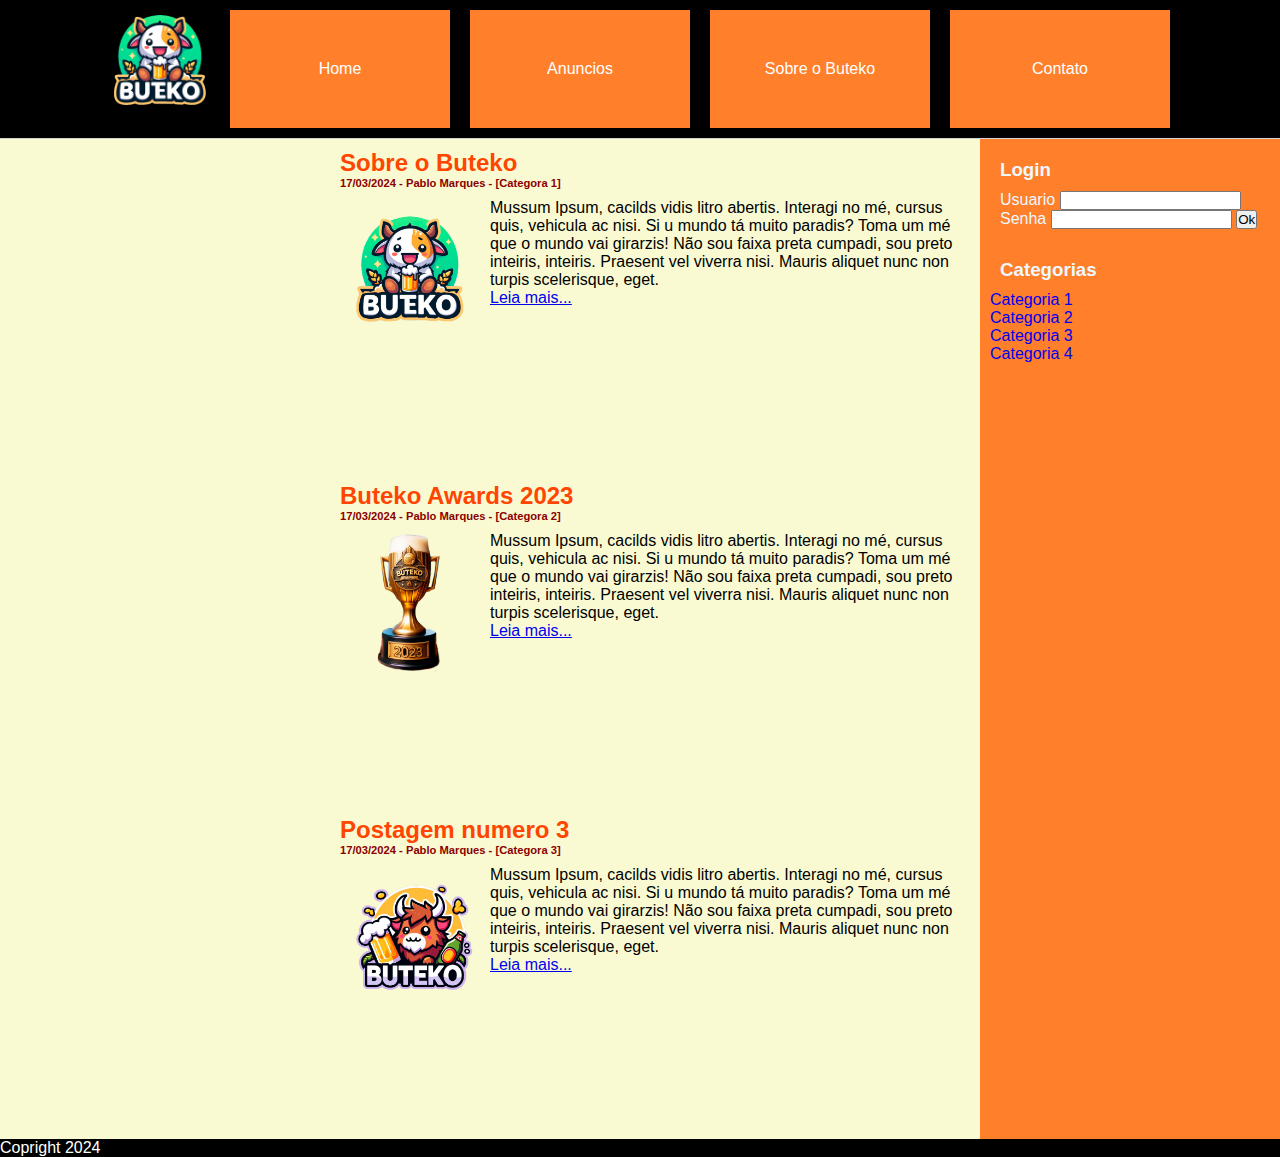
==== index.html @ 6850daf4 "Primeira versão do site" ====
<!DOCTYPE html>
<html lang="en">

<head>
    <meta charset="UTF-8">
    <meta name="viewport" content="width=device-width, initial-scale=1.0">
    <title>Buteko Page</title>
    <link rel="stylesheet" href="style.css">
</head>

<body>
    <!-- Cabeçalho -->
        <header>
            <a href="index.html"><img class="logo" src="images/logo.png"></a>
            <nav class="caixa-menuprincipal">
                
                <ul id="menu-principal">

                    <li><a href="index.html">Home</a></li>
                    <li><a href="anuncios.html">Anuncios</a></li>
                    <li><a href="sobre.html">Sobre o Buteko</a></li>
                    <li><a href="contato.html">Contato</a></li>

                </ul>
            </nav>
            


        </header>
    <!-- Conteúdo principal-->
    <main>
        <section>
            <div id="post1" class="box-informacao">
                <h2>Sobre o Buteko</h2>
                <h4>17/03/2024 - Pablo Marques - [Categora 1]</h4>
                <p><img class="thumbnail" src="images/logo.png" width="150x150px" alt="logo">Mussum Ipsum, cacilds vidis
                    litro abertis. Interagi no mé, cursus quis, vehicula ac nisi. Si u mundo tá muito paradis? Toma um
                    mé que o mundo vai girarzis! Não sou faixa preta cumpadi, sou preto inteiris, inteiris. Praesent vel
                    viverra nisi. Mauris aliquet nunc non turpis scelerisque, eget.</p>
                <p class="leia-mais"><a href="more.html">Leia mais...</a></p>
            </div>

            <div id="post2" class="box-informacao">
                <h2>Buteko Awards 2023</h2>
                <h4>17/03/2024 - Pablo Marques - [Categora 2]</h4>
                <p><img class="thumbnail" src="images/trofeu.png" width="150x150px" alt="logo"> Mussum Ipsum, cacilds
                    vidis litro abertis. Interagi no mé, cursus quis, vehicula ac nisi. Si u mundo tá muito paradis?
                    Toma um mé que o mundo vai girarzis! Não sou faixa preta cumpadi, sou preto inteiris, inteiris.
                    Praesent vel viverra nisi. Mauris aliquet nunc non turpis scelerisque, eget.</p>

                <p class="leia-mais"><a href="more2.html">Leia mais...</a></p>

            </div>

            <div id="post3" class="box-informacao">

                <h2>Postagem numero 3</h2>
                <h4>17/03/2024 - Pablo Marques - [Categora 3]</h4>
                <p><img class="thumbnail" src="images/logo2.png" alt="logo"> Mussum Ipsum, cacilds
                    vidis litro abertis. Interagi no mé, cursus quis, vehicula ac nisi. Si u mundo tá muito paradis?
                    Toma um mé que o mundo vai girarzis! Não sou faixa preta cumpadi, sou preto inteiris, inteiris.
                    Praesent vel viverra nisi. Mauris aliquet nunc non turpis scelerisque, eget.</p>

                <p class="leia-mais"><a href="more3.html">Leia mais...</a></p>
                    
            </div>
        </section>

        <!-- Barra lateral -->
        <aside>
            <form class="caixa-login">
                <h3 class="Titulo"> Login </h3> 
                <label for="usuario">Usuario</label>
                <input name="usuario" type="text" class="texto_login">
                <label for="senha">Senha</label>
                <input name="senha" type="text" class="texto_login">
                <button type="submit" class="botao_ok">Ok</button>
            </form>


            <div class="caixa-categoria">
                <h3 class="caixa-categoria"> Categorias </h3>
                <ul>
                    <li><a href="#">Categoria 1</a></li>
                    <li><a href="#">Categoria 2</a></li>
                    <li><a href="#">Categoria 3</a></li>
                    <li><a href="#">Categoria 4</a></li>
                </ul>
            </div>
        </aside>
    </main>

    <footer>Copright 2024</footer>

</body>

</html>
---- style.css ----
/* Definido que o preenchimento nao alter o tamanho do elemento */
* {
    box-sizing: border-box;
    margin: 0px;
    padding: 0px;
    list-style-type: none;
}

/* Definindo cor do fundo e fonte */
body {
    margin: 0px;
    padding: 0px;
    font-family: Arial, Helvetica, sans-serif;
    background-color: black;
}

/* Definindo o display do menu para o centro */
header {
    display: flex;
    width: 100%;
    justify-content: center;
    color: aliceblue;
    border-bottom: solid 1px lightgrey;
}

.logo {
    width: 120px;
}

nav {
    display: flex;
}


.caixa-menuprincipal {
    margin: 10px;
}

/* Definindo espaço no menu superior usando gap */
.caixa-menuprincipal ul {
    display: flex;
    gap: 20px;

}

/* Usando width para definir tamanho dos botões, justify content para centraliza
 */
.caixa-menuprincipal ul li a {
    display: flex;
    justify-content: center;
    text-decoration: none;
    color: white;
    padding: 50px ;
    width: 220px;
    background-color: rgb(255, 127, 42);
}

/*Definindo interção com mouse e botoes de menu */
.caixa-menuprincipal ul li a:hover {
    background-color: white;
    color: black;

}
/* Definindo que o codigo nao vai quebrar e que vai ajustar o conteudo ao final */
main {
    display: flex;
    flex-wrap: nowrap;
    justify-content: flex-end;
    background-color: lightgoldenrodyellow;
}


section{
    width: 50%;
    display: flex;
    flex-wrap: wrap;
}


.box-informacao {
    display: block;
    padding: auto 10px;
    width: 100%;
    margin: 10px auto;
}

.box-informacao h2 {
    color: orangered;
}

.box-informacao .thumbnail {
    display: block;
    float: left;
    margin-right: 10px;
    width: 140px;
}

.box-informacao h4 {
    color: darkred;
    font-size: 70%;
    margin-bottom: 10px;

}


.box-informacao p {
    font-size: 16px;
}



aside {
    width: 300px;
    color: aliceblue;
    background-color: rgb(255, 127, 42);
    height: 1000px;
}

.caixa-login {
    margin: 20px 20px 30px;


}

.caixa-login h3 {
    margin-bottom: 10px;

}

/* Componente Caixa Categoria */
.caixa-categoria {
    margin: 10px;
}

.caixa-categoria h3 {
    margin-bottom: 10px;
}

.caixa-categoria ul {
    list-style-type: none;

}

.caixa-categoria a {
    text-decoration: none;
}







footer{
    color: white;
}
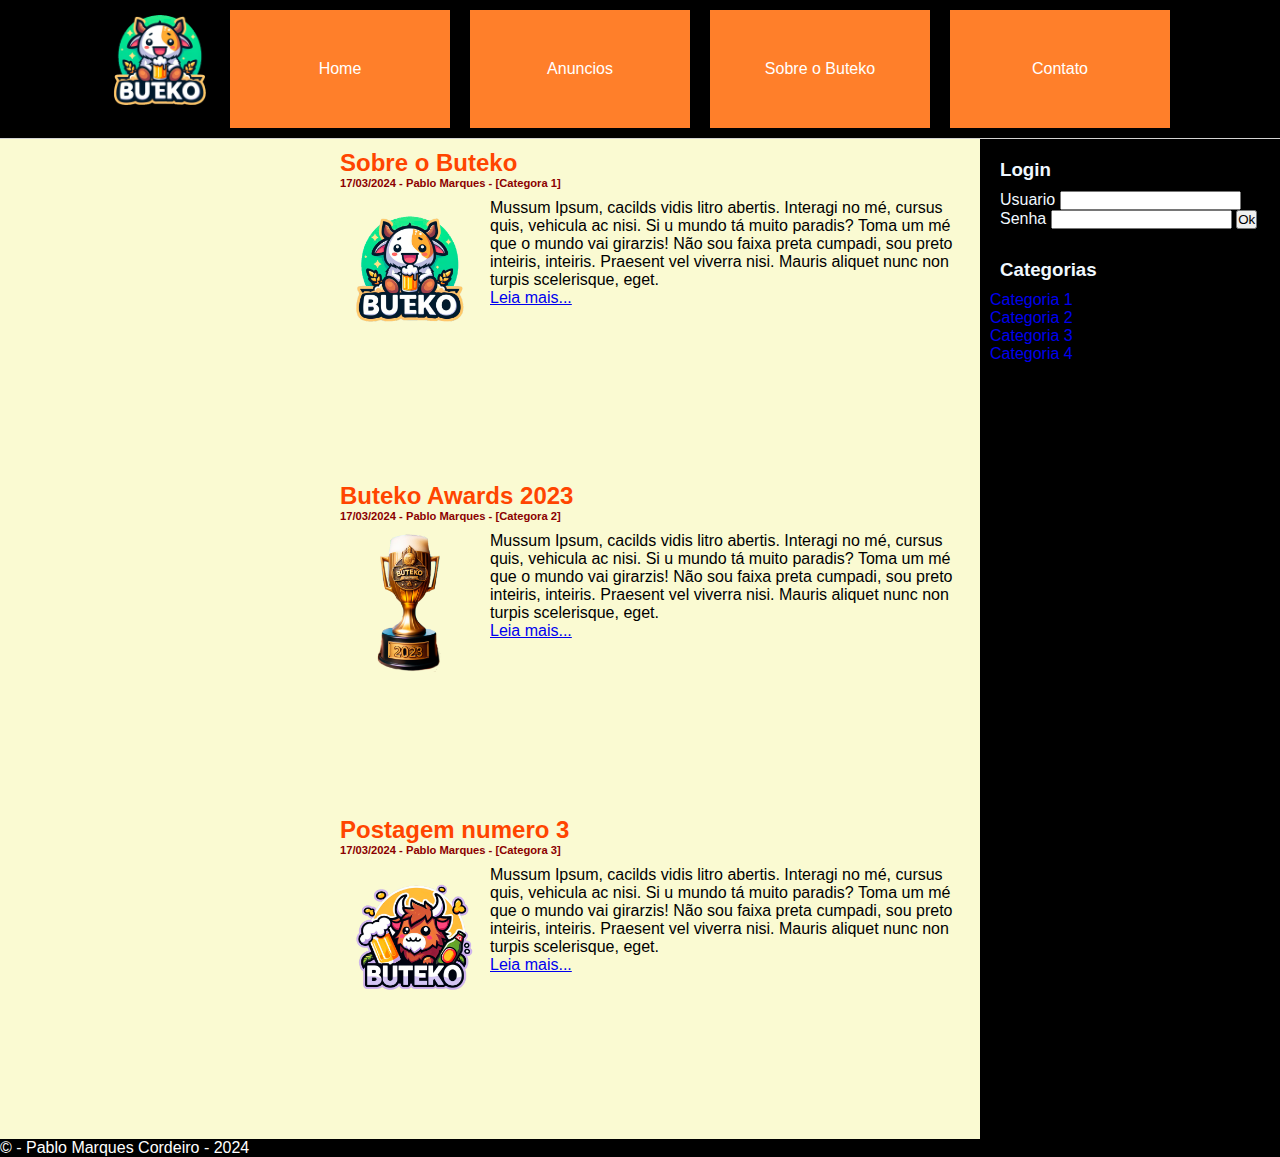
==== commit 07c846ef: "Aterações para teste do site" ====
--- a/index.html
+++ b/index.html
@@ -90,7 +90,7 @@
         </aside>
     </main>
 
-    <footer>Copright 2024</footer>
+    <footer>© - Pablo Marques Cordeiro - 2024</footer>
 
 </body>
 
--- a/style.css
+++ b/style.css
@@ -113,7 +113,7 @@
 aside {
     width: 300px;
     color: aliceblue;
-    background-color: rgb(255, 127, 42);
+    background-color: black;
     height: 1000px;
 }
 
